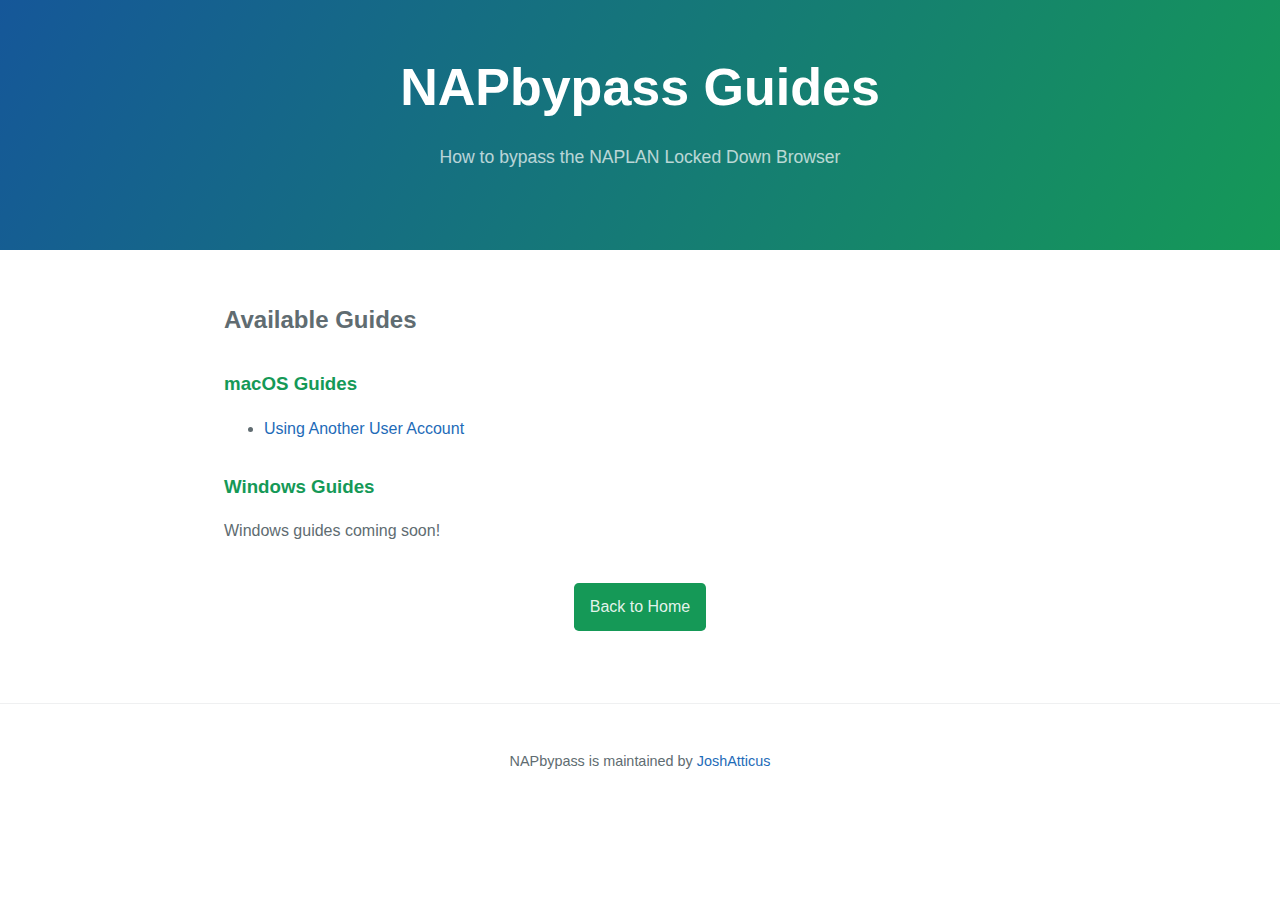
==== guides/index.html @ 9a37d6e2 "skibidi sigma" ====
<!DOCTYPE html>
<html lang="en">
<head>
    <meta charset="UTF-8">
    <meta name="viewport" content="width=device-width, initial-scale=1.0">
    <title>NAPbypass Guides</title>
    <link rel="stylesheet" href="../css/style.css">
</head>
<body>
    <header class="page-header">
        <h1>NAPbypass Guides</h1>
        <p>How to bypass the NAPLAN Locked Down Browser</p>
    </header>
    
    <main class="main-content">
        <h2>Available Guides</h2>
        
        <h3>macOS Guides</h3>
        <ul>
            <li><a href="macos-other-user-bypass.html">Using Another User Account</a></li>
        </ul>
        
        <h3>Windows Guides</h3>
        <p>Windows guides coming soon!</p>
        
        <div class="cta-buttons">
            <a href="../index.html" class="btn">Back to Home</a>
        </div>
    </main>
    
    <footer>
        <p>NAPbypass is maintained by <a href="https://github.com/JoshAtticus">JoshAtticus</a></p>
    </footer>
    
    <script src="../js/main.js"></script>
</body>
</html>
---- css/style.css ----
/* Base styles */
:root {
  --primary-color: #159957;
  --secondary-color: #155799;
  --text-color: #606c71;
  --link-color: #1e6bb8;
}

* {
  box-sizing: border-box;
}

body {
  font-family: "Open Sans", "Helvetica Neue", Arial, sans-serif;
  font-size: 16px;
  line-height: 1.5;
  color: var(--text-color);
  margin: 0;
  padding: 0;
}

a {
  color: var(--link-color);
  text-decoration: none;
}

a:hover {
  text-decoration: underline;
}

/* Header */
.page-header {
  color: white;
  text-align: center;
  background-color: var(--primary-color);
  background-image: linear-gradient(120deg, var(--secondary-color), var(--primary-color));
  padding: 3rem 6rem;
}

.page-header h1 {
  margin-top: 0;
  margin-bottom: 0.1rem;
  font-size: 3.25rem;
}

.page-header p {
  margin-bottom: 2rem;
  font-weight: normal;
  opacity: 0.7;
  font-size: 1.1rem;
}

/* Badges */
.badges {
  margin-bottom: 1.5rem;
}

.badges img {
  margin: 0 3px;
}

/* Warning box */
.warning {
  background-color: #fffbdd;
  border: 1px solid #eed888;
  border-radius: 6px;
  padding: 1rem;
  max-width: 600px;
  margin: 0 auto;
  color: #24292e;
}

.warning strong {
  display: block;
  margin-bottom: 0.5rem;
}

/* Main content */
.main-content {
  max-width: 64rem;
  padding: 2rem 6rem;
  margin: 0 auto;
}

.main-content h3 {
  color: var(--primary-color);
  margin-top: 2rem;
}

/* Buttons */
.cta-buttons {
  margin-top: 2rem;
  text-align: center;
}

.btn {
  display: inline-block;
  margin: 0.5rem;
  padding: 0.75rem 1rem;
  color: rgba(255, 255, 255, 0.9);
  background-color: var(--primary-color);
  border-radius: 0.3rem;
  transition: color 0.2s, background-color 0.2s;
}

.btn:hover {
  color: white;
  text-decoration: none;
  background-color: #0056b3;
}

/* Footer */
footer {
  margin-top: 2rem;
  border-top: solid 1px #eff0f1;
  padding: 2rem 0;
  text-align: center;
  font-size: 0.9rem;
}

/* Guide pages */
.guide-content {
  max-width: 800px;
  margin: 0 auto;
}

.guide-content img {
  max-width: 100%;
  height: auto;
  border: 1px solid #ddd;
  border-radius: 4px;
  margin: 1rem 0;
}

.guide-content pre {
  background: #f6f8fa;
  padding: 1rem;
  overflow: auto;
  border-radius: 4px;
}

/* Responsive */
@media screen and (max-width: 42em) {
  .page-header {
    padding: 2rem 1rem;
  }
  
  .main-content {
    padding: 2rem 1rem;
  }
  
  .page-header h1 {
    font-size: 2.25rem;
  }
}
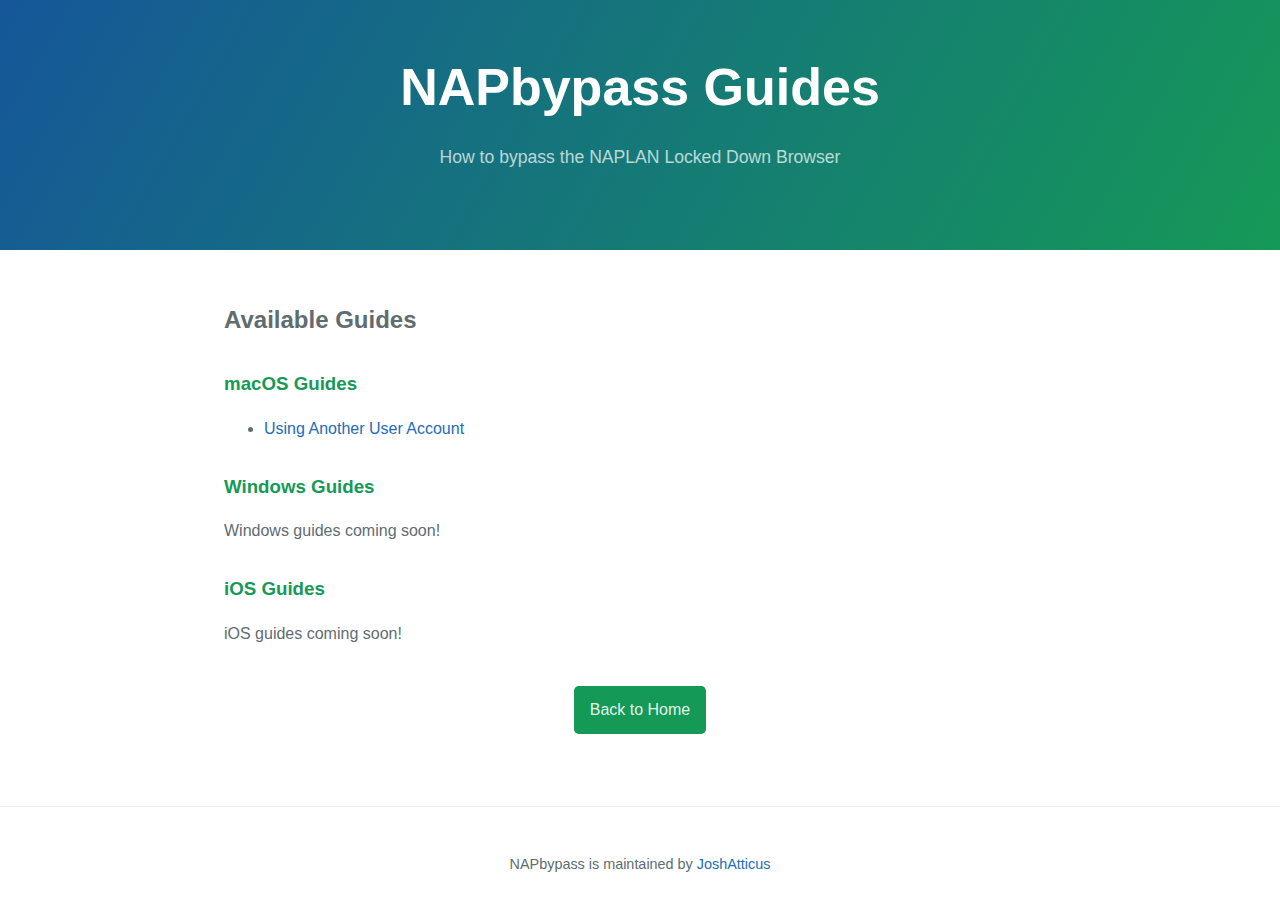
==== commit 7c650c8e: "Add iOS guides section and update NAPLAN Locked Down Browser description" ====
--- a/guides/index.html
+++ b/guides/index.html
@@ -22,6 +22,9 @@
         
         <h3>Windows Guides</h3>
         <p>Windows guides coming soon!</p>
+
+        <h3>iOS Guides</h3>
+        <p>iOS guides coming soon!</p>
         
         <div class="cta-buttons">
             <a href="../index.html" class="btn">Back to Home</a>
